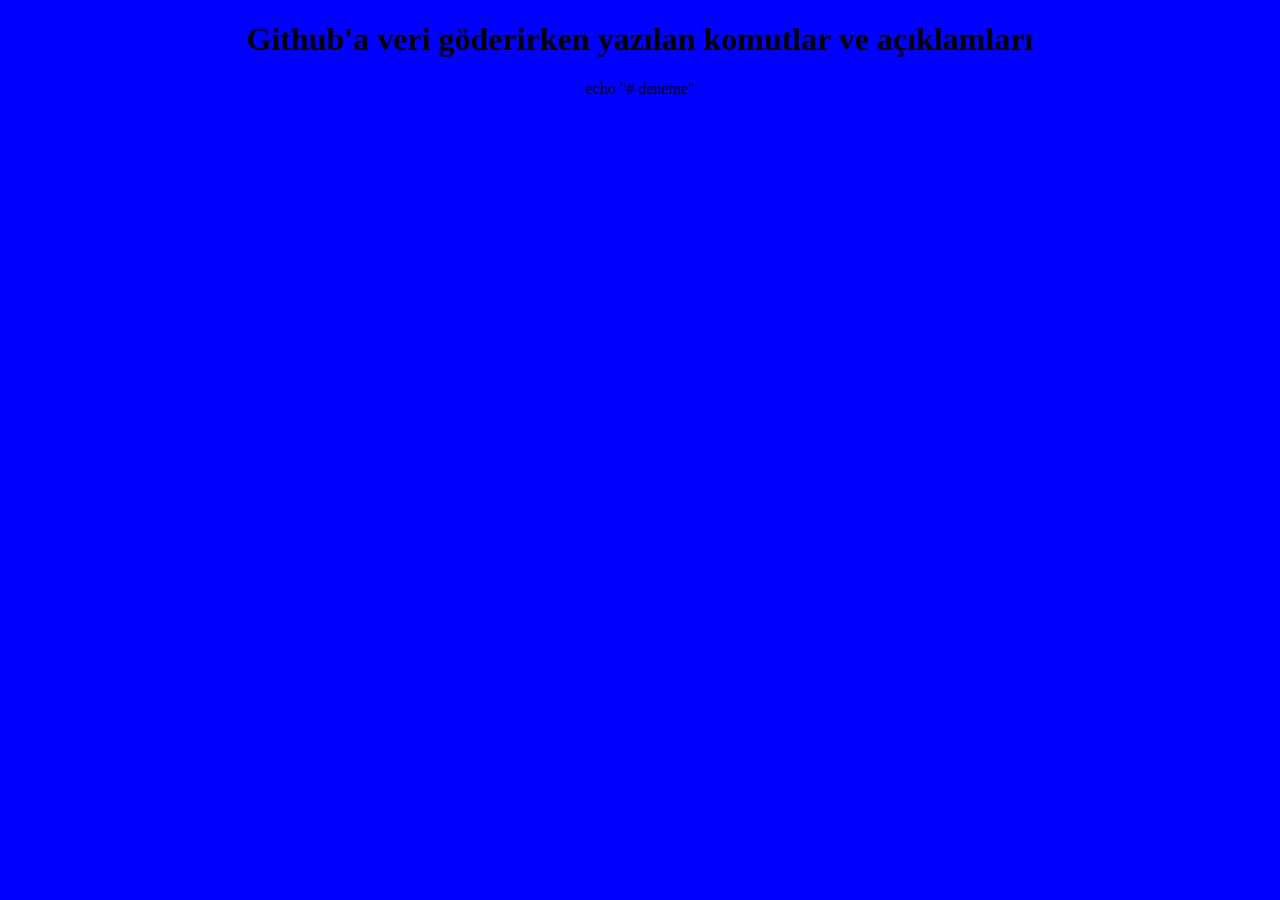
==== index.html @ 05d80024 "first commit" ====
<!DOCTYPE html>
<html lang="en">
<head>
    <meta charset="UTF-8">
    <meta name="viewport" content="width=device-width, initial-scale=1.0">
    <title>Deneme Repo</title>
    <!--Css Link-->
    <link rel="stylesheet" href="style.css">
</head>
<body>
    <h1>Github'a veri göderirken yazılan komutlar ve açıklamları </h1>
    <p>echo "# deneme"</p>
</body>
</html>
---- style.css ----
body {
    background-color: blue;
    color: black;
    text-align: center;
    margin: 0;
    padding: 0;
}
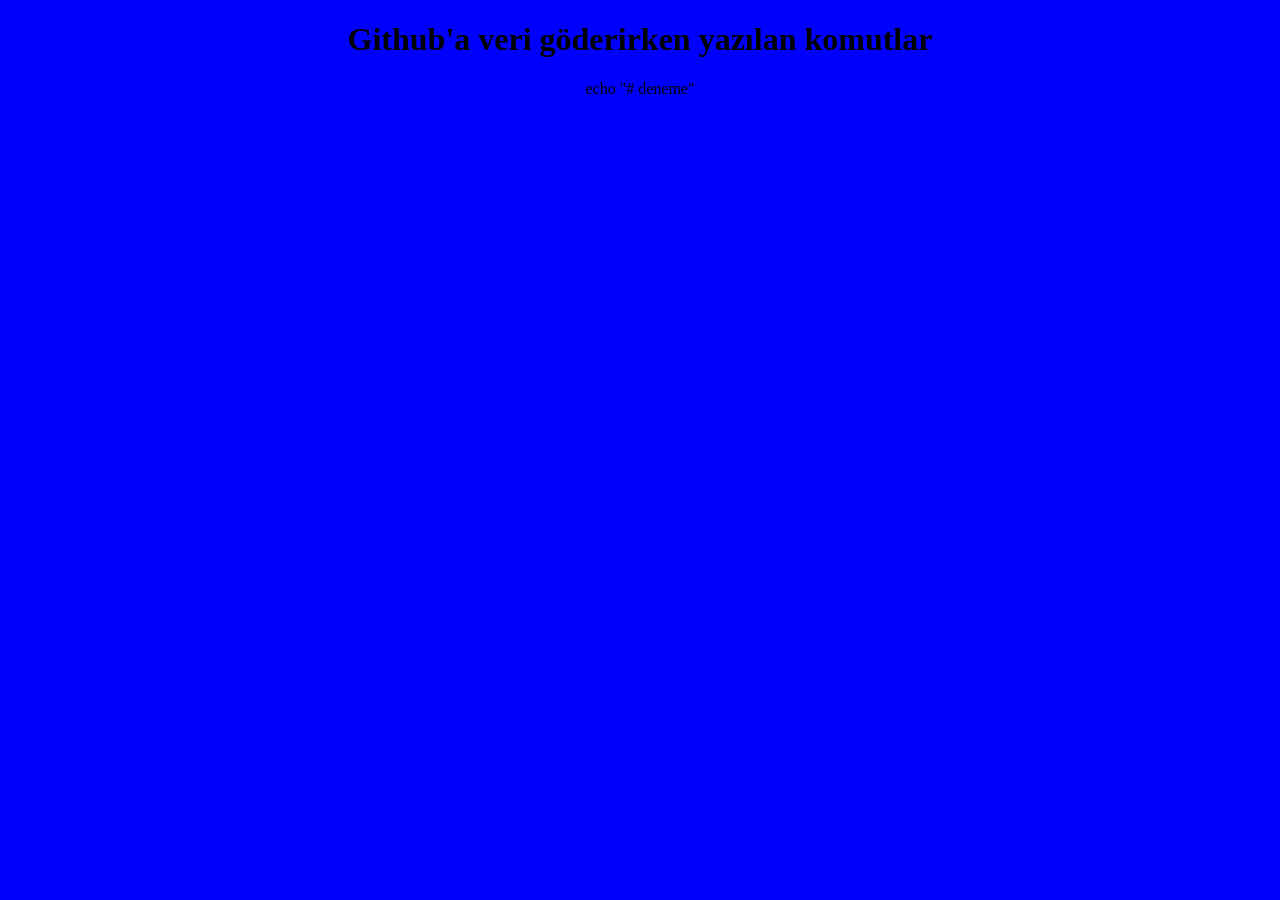
==== commit e6b3ce28: "düzenleme" ====
--- a/index.html
+++ b/index.html
@@ -8,7 +8,7 @@
     <link rel="stylesheet" href="style.css">
 </head>
 <body>
-    <h1>Github'a veri göderirken yazılan komutlar ve açıklamları </h1>
+    <h1>Github'a veri göderirken yazılan komutlar </h1>
     <p>echo "# deneme"</p>
 </body>
 </html>
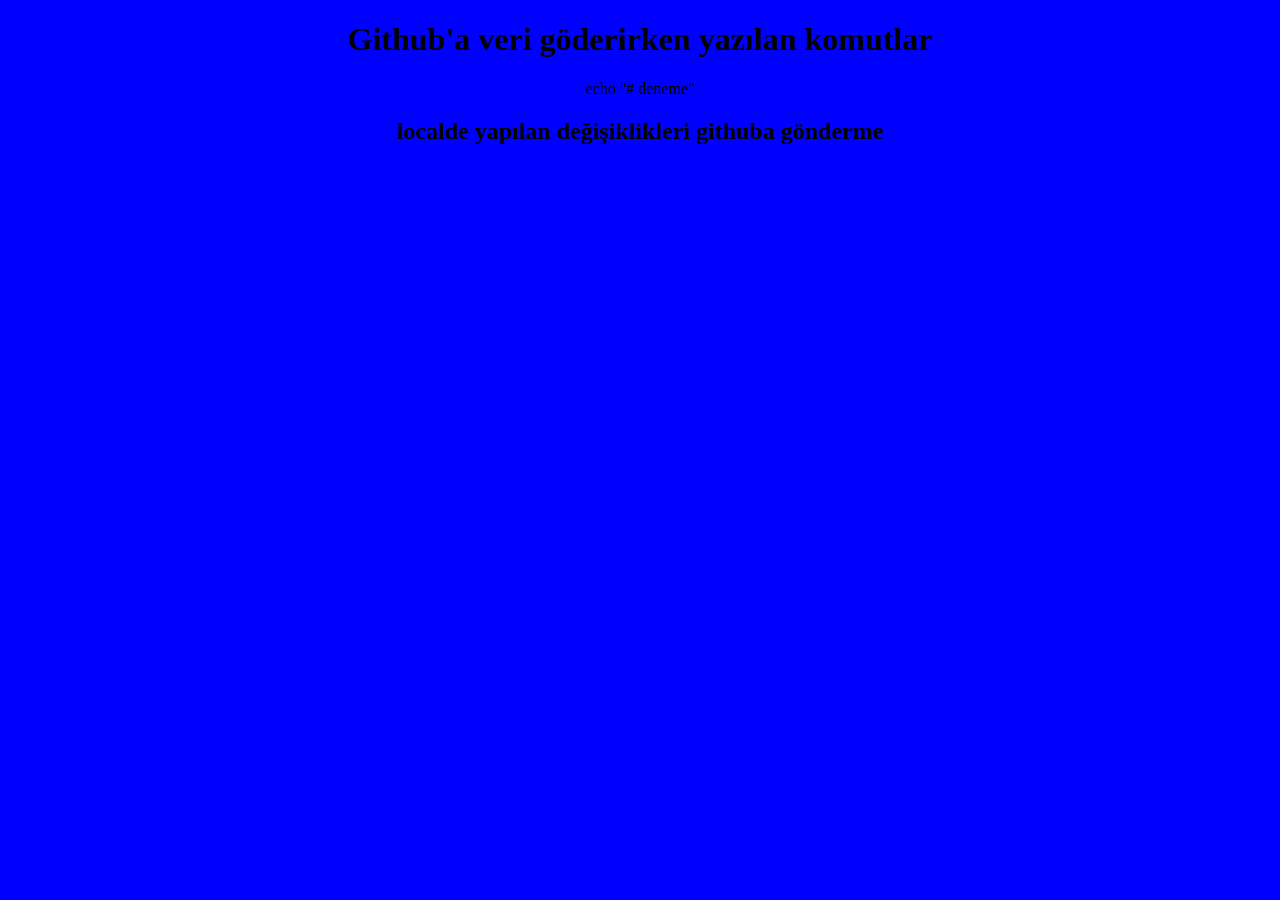
==== commit 7fa1a17a: "düzenleme" ====
--- a/index.html
+++ b/index.html
@@ -10,5 +10,7 @@
 <body>
     <h1>Github'a veri göderirken yazılan komutlar </h1>
     <p>echo "# deneme"</p>
+
+    <h2>localde yapılan değişiklikleri githuba gönderme</h2>
 </body>
 </html>
